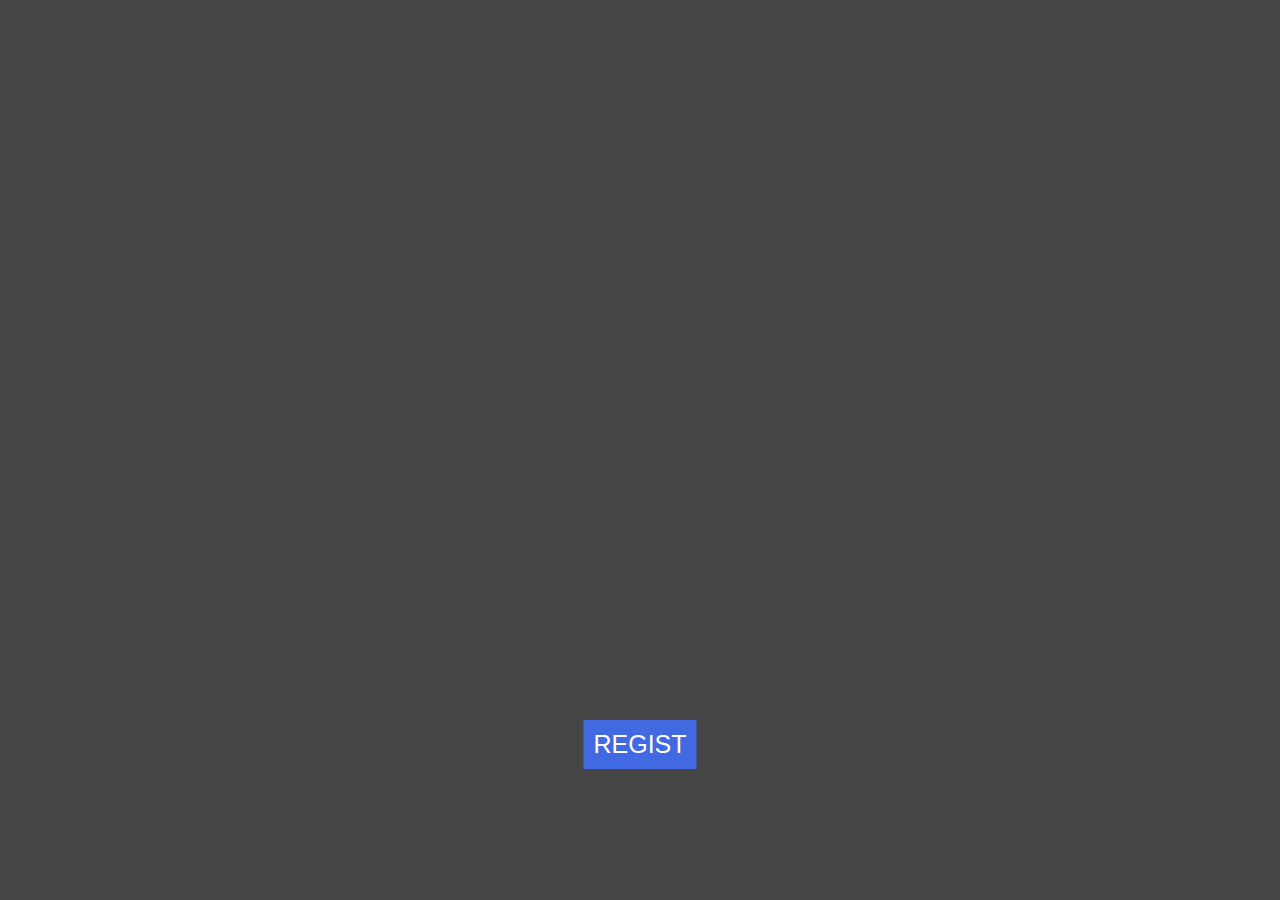
==== index.html @ 69dc084c "Update index.html" ====
<!DOCTYPE html>
<html lang="en-vn">
<head>
 <title>Document</title>
 <meta charset="UTF-8">
 <meta name="desciption" content="Profile">
 <meta name="keyword" content="HTML">
 <meta name="author" content="Chau Quoc Kiet">
 <meta http-equiv="refresh" content="600">
 <meta name="viewport" content="width=device-width, initial-scale=1.0">
 <link rel="stylesheet" href="./CSS/style.css">
</head>
<body>
  <div class="container">
    <div id="div1"> 
      <form autocomplete="on">
       <fieldset>
        <legend title="Chau Kiet">Information Form</legend>
         <section id="section1">
          <label for="surname" class="name1">Surname</label><br>
          <input type="text" id="surname" size="30" required autofocus placeholder="Enter Your Surname"><br>
         </section>
         <section id="section2">
          <label for="name" class="name2">Name</label><br>
          <input type="text" id="name" size="30" required placeholder="Enter Your Name"><br><br>
         </section>
         <section id="section3">
          <label for="email" class="email">Email</label><br>
          <input type="email" id="email" size="80"  required placeholder="Example@email.com"><br><br>
         </section>
         <section id="section4">
          <label for="password" class="password">Password</label><br>
          <input type="password" id="password" size="80" required placeholder="**********"><br><br>
         </section>
         <section id="section5">
          <label for="ID" class="ID">Identification</label><br>
          <input type="text" id="ID" size="80" required placeholder="#### - #### - ####"><br><br>
         </section>
         <section id="section6">
          <label for="phone" class="phone">Phone Number</label><br>
          <input type="tel" id="phone" size="80" required placeholder="0123456789"><br><br>
         </section>
         <section id="section7">
          <label for="day" class="day">Date Of Birth</label><br>
          <input type="date" id="day"><br><br>
         </section>
         <textarea placeholder=">>Feedback"></textarea>
         <section id="section8">
          <label class="gender">Gender</label><br>
          <input type="radio" name="gender" id="gender1" value="Females">
          <label for="gender1" style="font-size: 17px;">Females</label><br>
          <input type="radio" name="gender" id="gender2" value="Males" checked>
          <label for="gender2" style="font-size: 17px;">Males</label><br>
          <input type="radio" name="gender" id="gender3" value="Other">
          <label for="gender3" style="font-size: 17px;">Other</label><br><br><br>
         </section>
         <section id="section9">
           <input type="checkbox" id="checkbox">
           <label for="checkbox" class="checkbox">Accept Terms.</label><br><br>
          </section>
         <section id="section10">
          <label for="file" class="file">Choose Your Files</label><br>
          <input type="file" id="file" name="File" value="File" multiple required><br><br><br>
         </section>
         <section id="section11">
          <table>
           <tr>
            <td id="td1"></td>
            <td id="td2">
             <input type="button" id="button" value="Submit">
             &nbsp;&nbsp;&nbsp;&nbsp;&nbsp;&nbsp;&nbsp;&nbsp;&nbsp;&nbsp;&nbsp;&nbsp;
             &nbsp;&nbsp;&nbsp;&nbsp;&nbsp;
             <input type="Reset" id="reset" value="Reset All">
            </td>
            <td id="td3"></td>
           </tr>
          </table>
         </section>
       </fieldset>
      </form>
      </div>
      <div id="div2">
       <p>Designed by Chau Kiet <sup>&copy;</sup></p>
      </div>
  </div>
  <div class="loading">
    <progress value="0" max="100"></progress>
    <h1>Loading.... 0%</h1>
  </div>
  <button draggable="true">Regist</button>
<script src=".cv.js"></script>
</body>
</html>
---- CSS/style.css ----
body {
     background-color: rgb(70,70,70);
}
.container{
     display:none;
}

#div1{
     display:flex;
     justify-content: center;
}

#div2 {
     color: white;
     font-family: 'Segoe UI', Tahoma, Geneva, Verdana, sans-serif;
     font-style: italic;
     text-align:center;
     width: 100%;
     /*Copyright*/
}

/*Around Form*/
fieldset {
     width: 500px;
     padding: 15px;
     border: 0 solid transparent;
     border-radius: 30px;
     background: linear-gradient(to top left, lightseagreen, darkcyan, mediumseagreen);
}

/*Caption form*/
legend {
     text-align: center;
     font-weight: 900;
     font-size: 32px;
     font-family: 'Segoe UI', Tahoma, Geneva, Verdana, sans-serif;
     color: white;
}

/*Surname*/
#section1 {
     float: left;
}

.name1 {
     font-family: 'Segoe UI', Tahoma, Geneva, Verdana, sans-serif;
     font-weight: 500;
     font-size: 18px;
     color: white;
}

#surname {
     padding:5px;
     border: 0 solid transparent;
     border-radius: 0 10px 0 10px;
     font-size: 14px;
     font-family: 'Segoe UI', Tahoma, Geneva, Verdana, sans-serif;
     font-weight: 400;
}
textarea:focus{
     outline:1px solid white;
}
#surname:focus{
     outline:1px solid white;
}
#name:focus{
     outline:1px solid white;

}
#password:focus{
     outline:1px solid white;

}
#ID:focus{
     outline:1px solid white;

}
#email:focus{
     outline:1px solid white;

}
#phone:focus{
     outline:1px solid white;

}
#day:focus{
     outline:1px solid white;

}

/*Name*/
#section2 {
     float:right;
}

.name2 {
     font-family: 'Segoe UI', Tahoma, Geneva, Verdana, sans-serif;
     font-weight: 500;
     font-size: 18px;
     color: white;
}

#name {
     padding: 5px;
     border: 0 solid transparent;
     border-radius: 0 10px 0 10px;
     font-size: 14px;
     font-family: 'Segoe UI', Tahoma, Geneva, Verdana, sans-serif;
     font-weight: 400;
}

/*Email*/
#section3 {
     clear: both;
}

.email {
     font-size: 18px;
     font-family: 'Segoe UI', Tahoma, Geneva, Verdana, sans-serif;
     font-weight: 500;
     color: white;
}

#email {
     padding: 5px;
     border: 0 solid transparent;
     border-radius: 0 10px 0 10px;
     font-size: 14px;
     font-family: 'Segoe UI', Tahoma, Geneva, Verdana, sans-serif;
     font-weight: 400;
}
/*Password*/
#section4 {
     clear: both;
}

.password {
     font-size: 18px;
     font-family: 'Segoe UI', Tahoma, Geneva, Verdana, sans-serif;
     font-weight: 500;
     color: white;
}

#password {
     padding: 5px;
     border: 0 solid transparent;
     font-size: 14px;
     font-family: 'Segoe UI', Tahoma, Geneva, Verdana, sans-serif;
     font-weight: 400;
     border-radius: 0 10px 0 10px;
}

/*Identification*/
#section5 {
     clear: both;
}

.ID {
     font-size: 18px;
     font-family: 'Segoe UI', Tahoma, Geneva, Verdana, sans-serif;
     font-weight: 500;
     color: white;
}

#ID {
     padding: 5px;
     border: 0 solid transparent;
     border-radius: 0 10px 0 10px;
     font-size: 14px;
     font-family: 'Segoe UI', Tahoma, Geneva, Verdana, sans-serif;
     font-weight: 400;
}

/*Phone*/
#section6 {
     clear: both;
}

.phone {
     font-size: 18px;
     font-family: 'Segoe UI', Tahoma, Geneva, Verdana, sans-serif;
     font-weight: 500;
     color: white;
}

#phone {
     padding: 5px;
     border: 0 solid transparent;
     border-radius: 0 10px 0 10px;
     font-size: 14px;
     font-family: 'Segoe UI', Tahoma, Geneva, Verdana, sans-serif;
     font-weight: 400;
}

/*Date Of Birth*/
#section7 {
     clear: both;
}

.day {
     font-size: 18px;
     font-weight:500;
     color: white;
     font-family: 'Segoe UI', Tahoma, Geneva, Verdana, sans-serif;
}

#day {
     padding: 5px;
     border: 0 solid transparent;
     font-size: 14px;
     text-align: center;
     font-weight: 400;
     font-family: 'Segoe UI', Tahoma, Geneva, Verdana, sans-serif;
     border-radius: 10px;
}

/*Feedback*/
textarea{
     float: right;
     width: 390px;
     height: 100px;
     overflow: auto;
     border-radius: 10px;
     padding: 10px;
     font-family: 'Segoe UI', Tahoma, Geneva, Verdana, sans-serif;
     font-size: 14px;
     font-weight: 400;
}

/*Gender*/
#section8 {  
     float:left;
     color: white;
     font-family: 'Segoe UI', Tahoma, Geneva, Verdana, sans-serif;
}

.gender {
     font-size: 18px;
     font-weight: 500;
     color: white;
     font-family: 'Segoe UI', Tahoma, Geneva, Verdana, sans-serif;
}

/*Choose File*/
#section9 {
     clear: both;
     float: left;
}

.file {
     font-size: 18px;
     font-weight: 500;
     color: white;
     font-family: 'Segoe UI', Tahoma, Geneva, Verdana, sans-serif;
}

#file {
     font-family: 'Segoe UI', Tahoma, Geneva, Verdana, sans-serif;
     color: white;
     font-size: 15px;
     font-weight: 500;
}
/*Checkbox*/
#section10 {
     float: right;
}

.checkbox {
     font-size: 18px;
     color: white;
     font-family: 'Segoe UI', Tahoma, Geneva, Verdana, sans-serif;
     font-weight: 500;
     font-style: italic;
}

/*Submit & Reset*/
#section11 {
    clear: both;
}

table, td {
     border: 0px solid transparent;
     width:100%;
     text-align: center;
}

#td1 {
     width: 10%;
}

#td2 {
     width: 80%;
}

#td3 {
     width: 10%;
}
/*Button*/
#button {
     padding: 10px;
     width:100px;
     height: auto;
     font-size: 15px;
     font-style: italic;
     border: 0 outset transparent;
     border-radius: 0 90px 0 90px;
     background-color: rgba(50,50,50,0.1);
     color: white;
     font-weight: 600;
}

#button:hover {
     background-color: white;
     color: rgb(40,40,40);
     font-weight: 550;
}

/*Reset*/
#reset {
     padding: 10px;
     width: 100px;
     height: auto;
     font-style: italic;
     font-size: 15px;
     font-weight: 600;
     border: 0 outset  transparent;
     border-radius: 90px 0 90px 0;
     background-color: rgba(50,50,50,0.1);
     color: white;
}
#reset:hover {
     background-color: white;
     color: rgb(40,40,40);
     font-weight: 550;
}
/* Loading time :)) */
*{
     font-family: 'Segoe UI', Tahoma, Geneva, Verdana, sans-serif;
     font-weight:500;
 }
 progress{
     height:50px;
     width: 400px;
     cursor:wait;
 }
 .loading{
     position: absolute;
     top:50%;
     left:50%;
     transform:translate(-50%,-50%);
     display:none;
 }
 h1{
     text-align:center;
     color:white;
 }
 button{
     position:absolute;
     top:80vh;
     left:50%;
     transform:translateX(-50%);
     padding:10px;
     background: royalblue;
     color:white;
     font-size: 25px;
     text-transform: uppercase;
     animation:buttonRun 10s infinite linear;
     border:none;
     transition:transform 1s;
 }
 button:hover{
      transform:scale(1.5);
 }
/*End*/
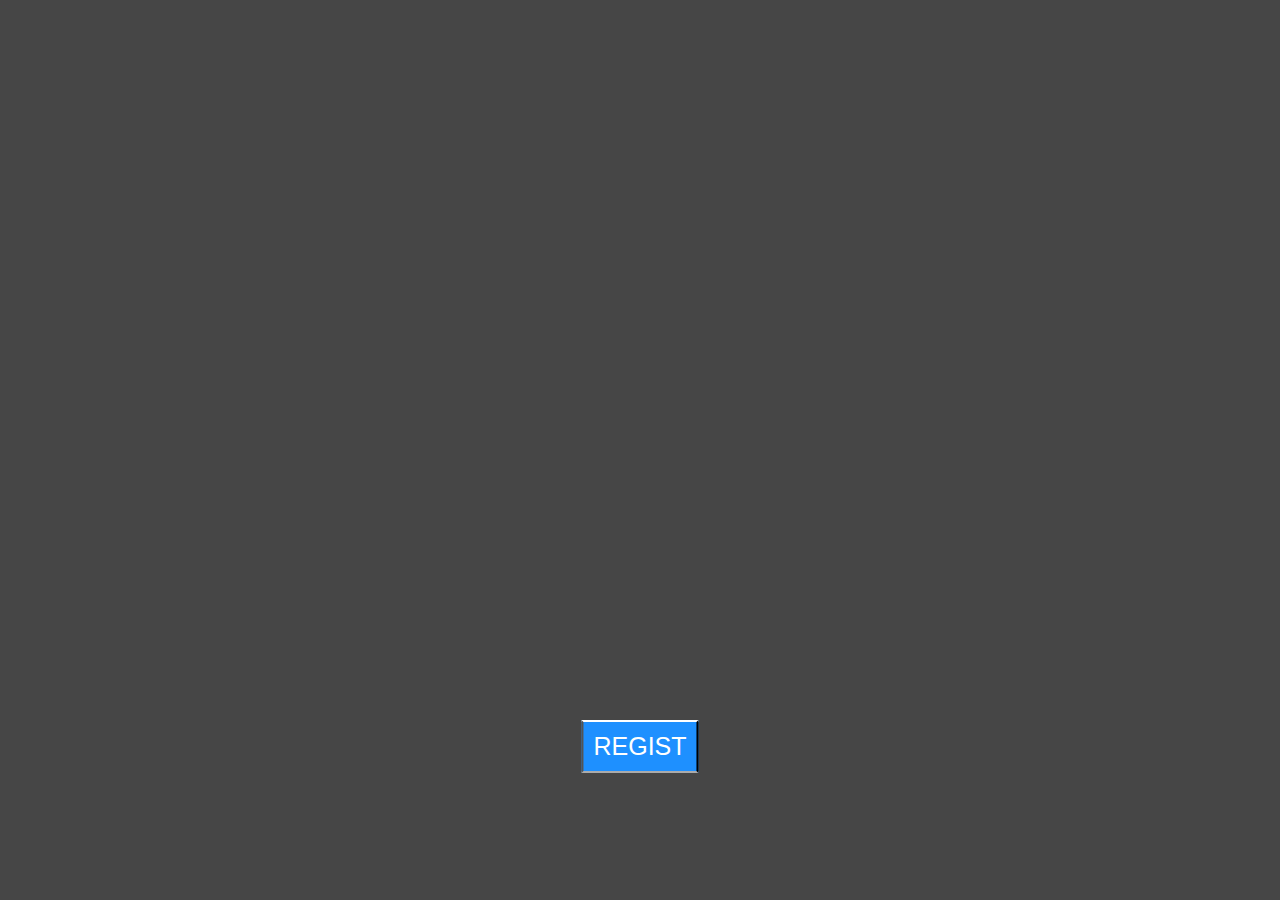
==== commit f87983a6: "Update index.html" ====
--- a/index.html
+++ b/index.html
@@ -34,7 +34,7 @@
          </section>
          <section id="section5">
           <label for="ID" class="ID">Identification</label><br>
-          <input type="text" id="ID" size="80" required placeholder="#### - #### - ####"><br><br>
+          <input type="text" id="ID" size="80" required placeholder="####&nbsp;####&nbsp;####"><br><br>
          </section>
          <section id="section6">
           <label for="phone" class="phone">Phone Number</label><br>
@@ -88,6 +88,6 @@
     <h1>Loading.... 0%</h1>
   </div>
   <button draggable="true">Regist</button>
-<script src=".cv.js"></script>
+<script src="cv.js"></script>
 </body>
 </html>
--- a/CSS/style.css
+++ b/CSS/style.css
@@ -360,15 +360,16 @@
      left:50%;
      transform:translateX(-50%);
      padding:10px;
-     background: royalblue;
+     background: dodgerblue;
      color:white;
      font-size: 25px;
      text-transform: uppercase;
      animation:buttonRun 10s infinite linear;
-     border:none;
+     border-color: white black white black;
+     border-width: 2px;
      transition:transform 1s;
  }
  button:hover{
       transform:scale(1.5);
  }
-/*End*/+/*End*/
